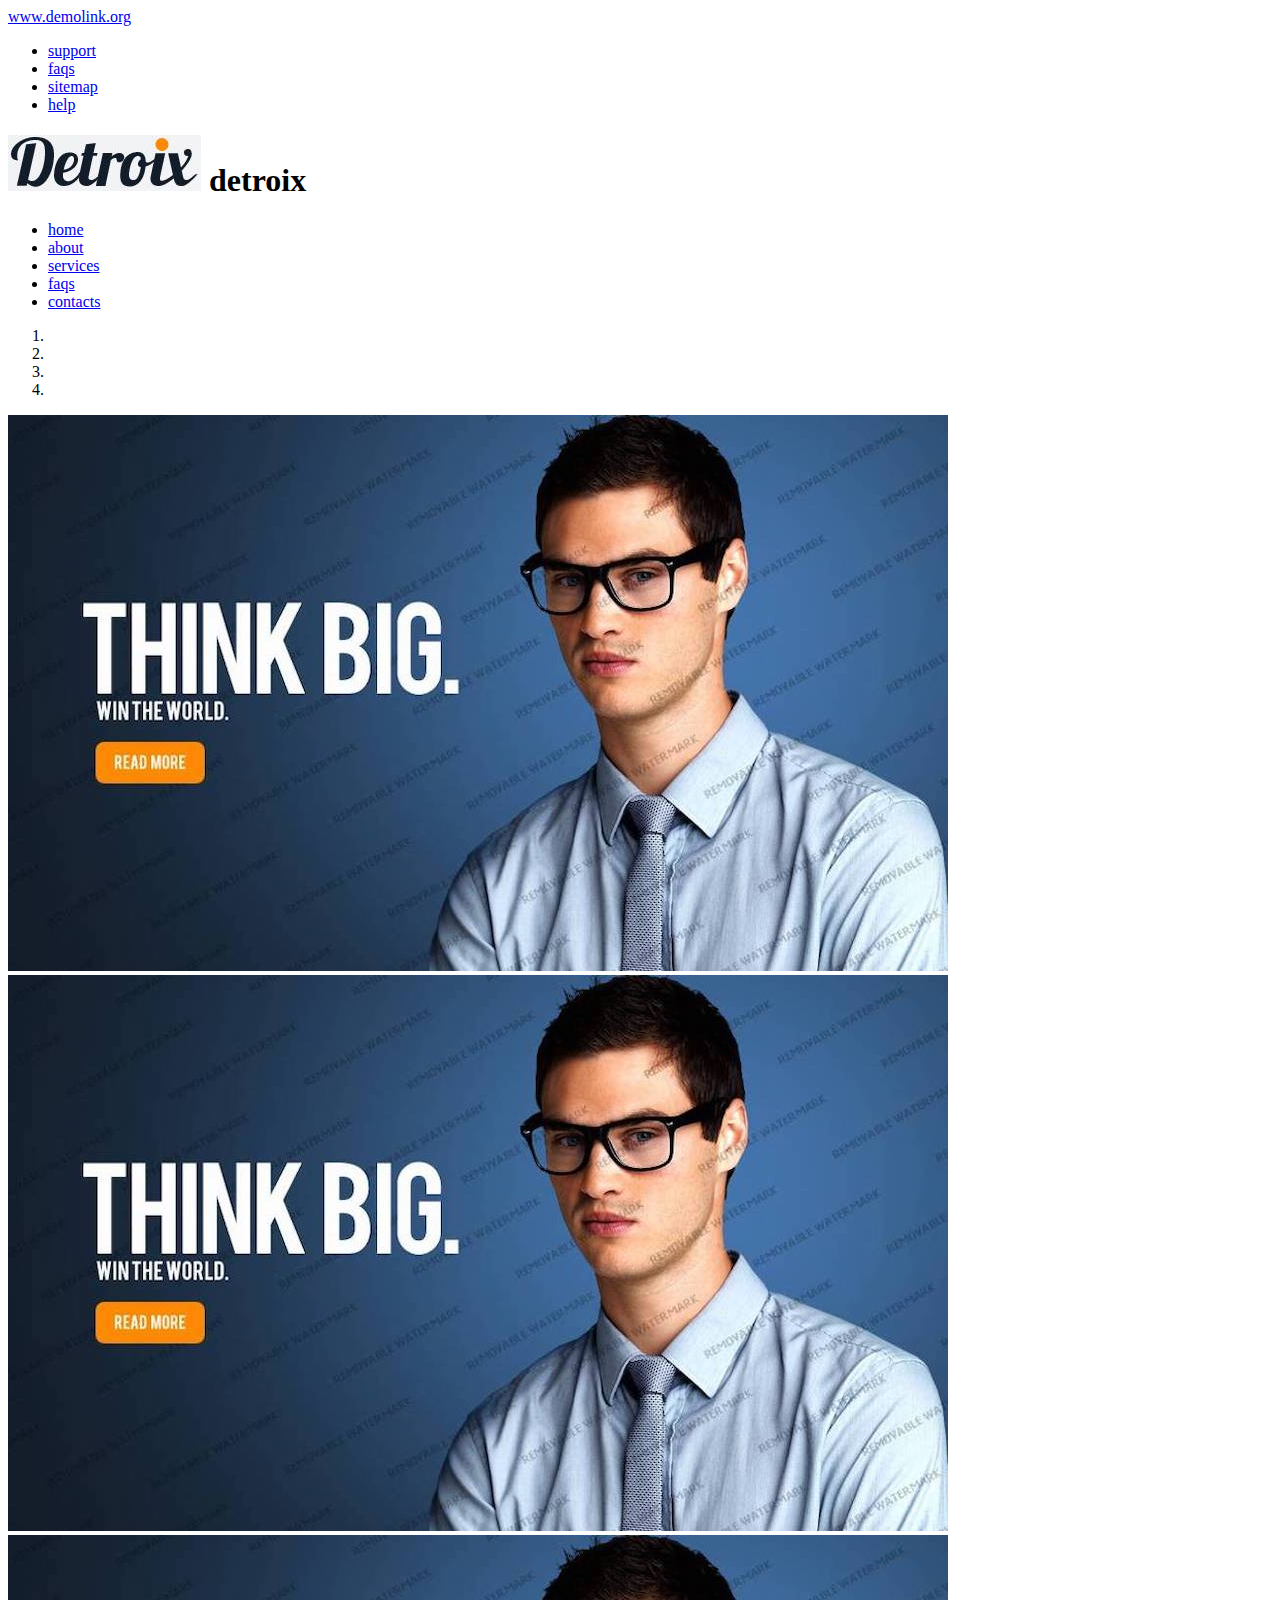
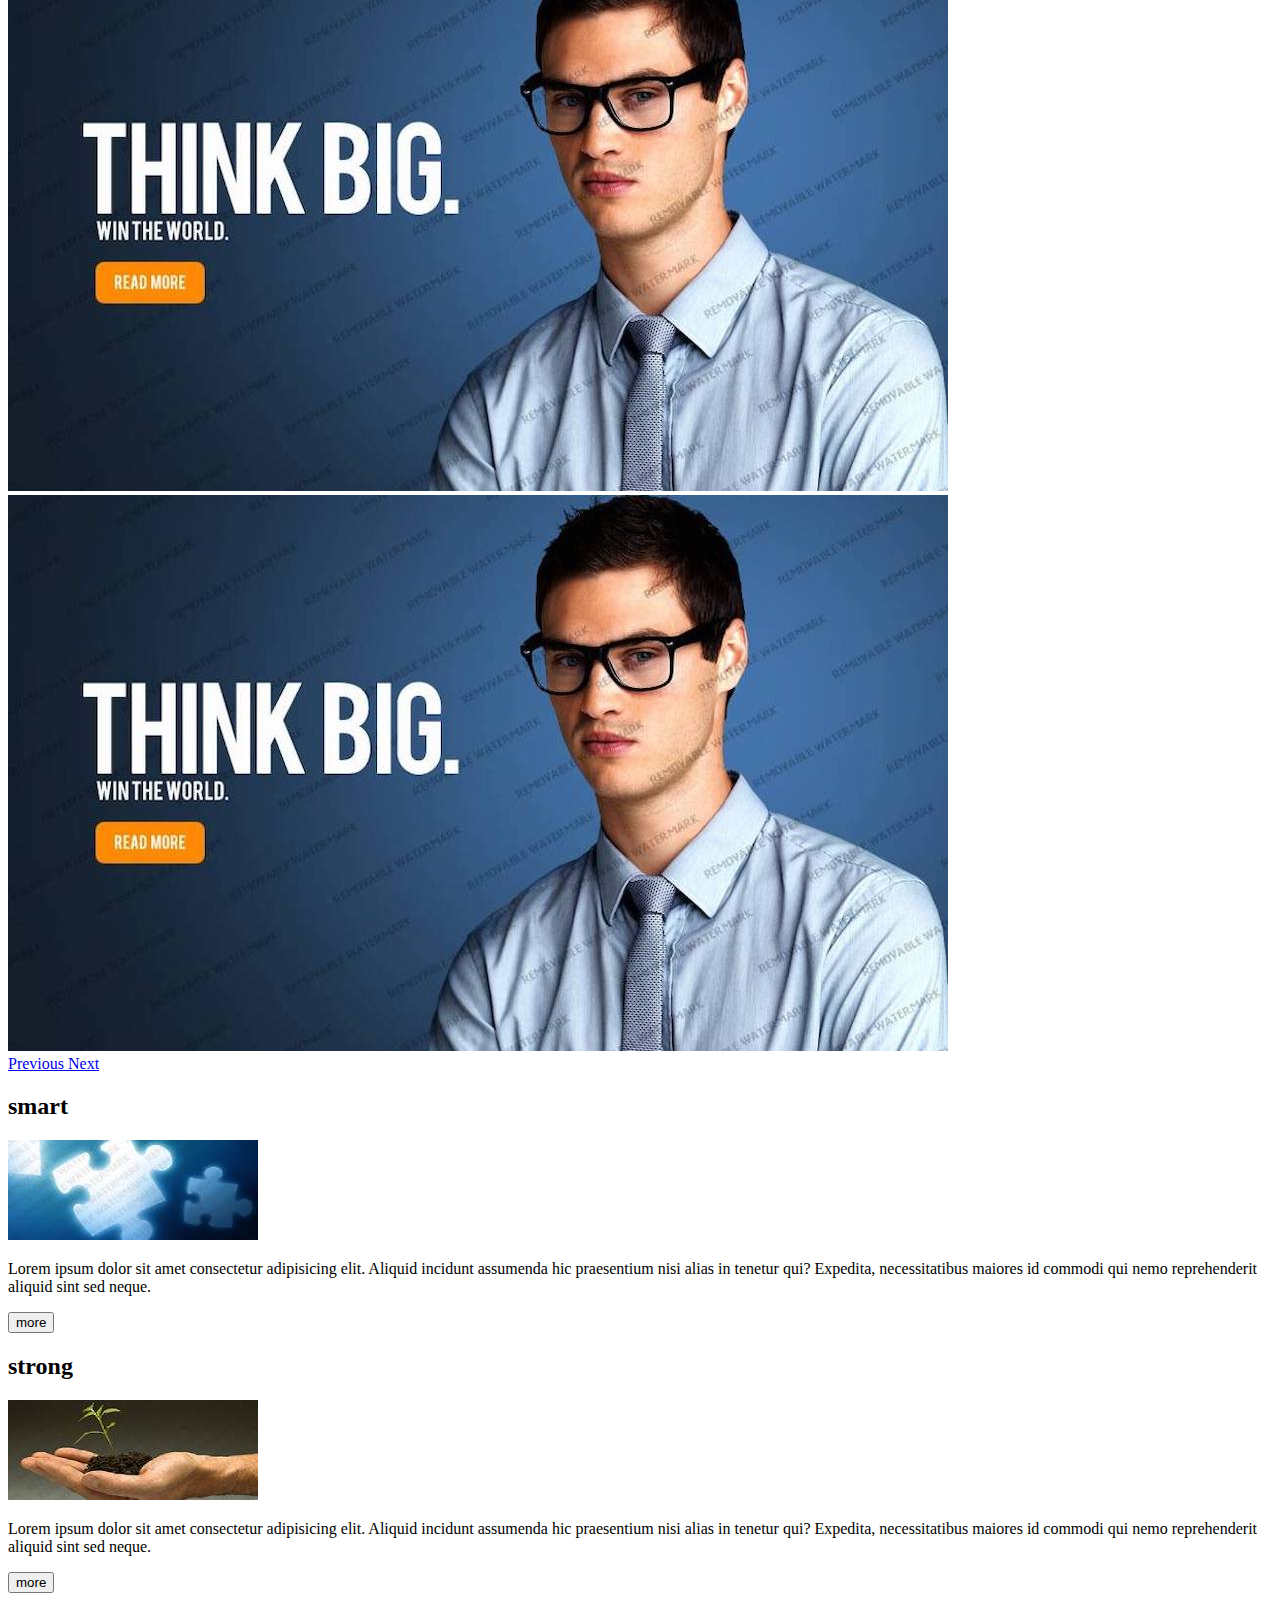
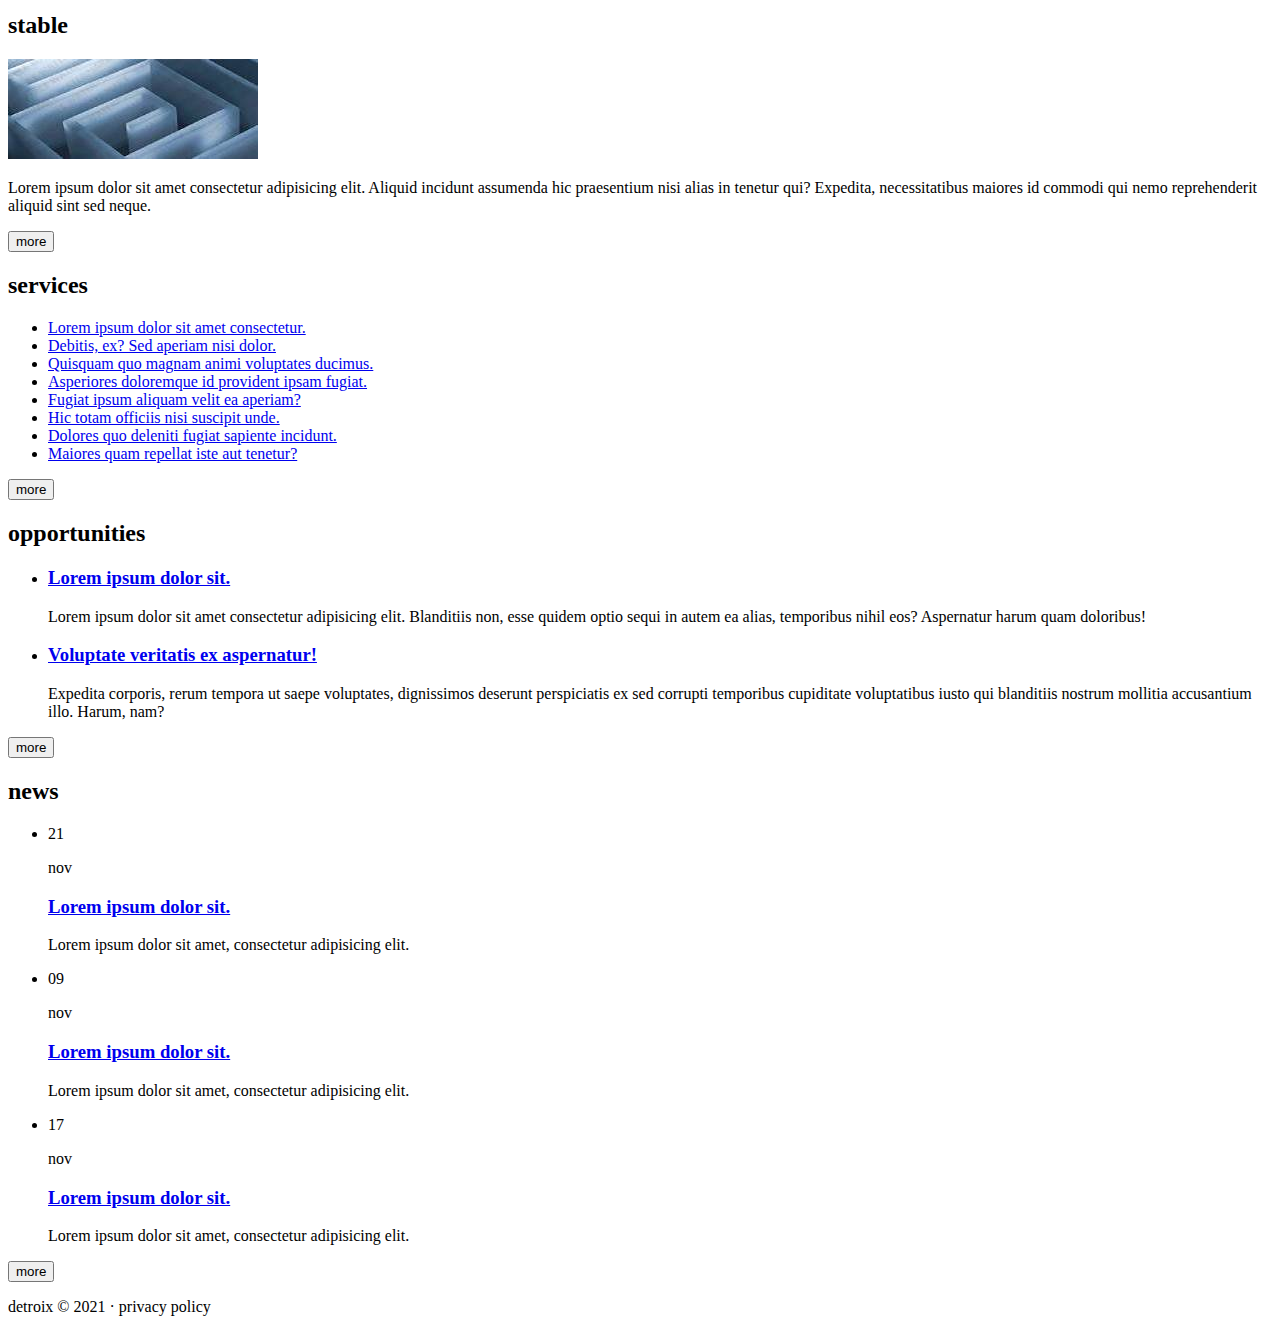
==== index.html @ 7ca2aaad "first commit" ====
<!DOCTYPE html>
<html lang="en">
<head>
    <meta charset="UTF-8">
    <meta http-equiv="X-UA-Compatible" content="IE=edge">
    <meta name="viewport" content="width=device-width, initial-scale=1.0">
    <link rel="stylesheet" href="https://cdn.jsdelivr.net/npm/bootstrap@4.6.0/dist/css/bootstrap.min.css" integrity="sha384-B0vP5xmATw1+K9KRQjQERJvTumQW0nPEzvF6L/Z6nronJ3oUOFUFpCjEUQouq2+l" crossorigin="anonymous">
    <link rel="preconnect" href="https://fonts.googleapis.com">
    <link rel="preconnect" href="https://fonts.gstatic.com" crossorigin>
    <link href="https://fonts.googleapis.com/css2?family=Open+Sans+Condensed:wght@300&family=Oswald&display=swap" rel="stylesheet">
    <script src="https://code.jquery.com/jquery-3.5.1.slim.min.js" integrity="sha384-DfXdz2htPH0lsSSs5nCTpuj/zy4C+OGpamoFVy38MVBnE+IbbVYUew+OrCXaRkfj" crossorigin="anonymous"></script>
    <script src="https://cdn.jsdelivr.net/npm/bootstrap@4.6.0/dist/js/bootstrap.bundle.min.js" integrity="sha384-Piv4xVNRyMGpqkS2by6br4gNJ7DXjqk09RmUpJ8jgGtD7zP9yug3goQfGII0yAns" crossorigin="anonymous"></script>

    <title>Detroix-Boot</title>
</head>
<body>
    <header class="header" id="header">
        <section class="container-fluid top-header">
            <div class="row">
                <div class="col-sm-6">
                    <a href="#link" class="top-link">www.demolink.org</a>
                </div>
                <div class="col-sm-6">
                    <nav class="top-nav">
                        <ul class="nav justify-content-end top-nav-list">
                            <li class="nav-item top-nav-item"><a class="nav-link" href="#link">support</a></li>
                            <li class="nav-item top-nav-item"><a class="nav-link" href="#link">faqs</a></li>
                            <li class="nav-item top-nav-item"><a class="nav-link" href="#link">sitemap</a></li>
                            <li class="nav-item top-nav-item"><a class="nav-link" href="#link">help</a></li>
                        </ul>
                    </nav>
                </div>
            </div>
        </section>
        <section class="container-fluid main-header">
            <div class="row">
                <div class="col-md-6">
                    <h1 class="logo">
                        <img src="media/main-logo.jpg" alt="logo" class="logo-img img-fluid">
                        <span class="sr-only">detroix</span>
                    </h1>
                </div>
                <div class="col-md-6">
                    <nav class="main-nav">
                        <ul class="nav justify-content-between main-nav-list">
                            <li class="nav-item main-nav-item"><a class="nav-link" href="#link">home</a></li>
                            <li class="nav-item main-nav-item"><a class="nav-link" href="#link">about</a></li>
                            <li class="nav-item main-nav-item"><a class="nav-link" href="#link">services</a></li>
                            <li class="nav-item main-nav-item"><a class="nav-link" href="#link">faqs</a></li>
                            <li class="nav-item main-nav-item"><a class="nav-link" href="#link">contacts</a></li>
                        </ul>
                    </nav>
                </div>
            </div>
        </section>
    </header>
    <main class="main" id="main">
        <section class="container-fluid">
            <!-- carousel -->
            <div id="carouselExampleIndicators" class="carousel slide" data-ride="carousel">
                <ol class="carousel-indicators">
                    <li data-target="#carouselExampleIndicators" data-slide-to="0" class="active"></li>
                    <li data-target="#carouselExampleIndicators" data-slide-to="1"></li>
                    <li data-target="#carouselExampleIndicators" data-slide-to="2"></li>
                    <li data-target="#carouselExampleIndicators" data-slide-to="3"></li>
                </ol>
                <div class="carousel-inner">
                    <div class="carousel-item active">
                    <img src="media/hero-image.jpg" class="d-block w-100 img-fluid" alt="hero-img">
                </div>
                <div class="carousel-item">
                    <img src="media/hero-image.jpg" class="d-block w-100 img-fluid" alt="hero-img">
                </div>
                <div class="carousel-item">
                    <img src="media/hero-image.jpg" class="d-block w-100 img-fluid" alt="hero-img">
                </div>
                <div class="carousel-item">
                    <img src="media/hero-image.jpg" class="d-block w-100 img-fluid" alt="hero-img">
                </div>
                </div>
                <a class="carousel-control-prev" href="#carouselExampleIndicators" role="button" data-slide="prev">
                    <span class="carousel-control-prev-icon" aria-hidden="true"></span>
                    <span class="sr-only">Previous</span>
                </a>
                <a class="carousel-control-next" href="#carouselExampleIndicators" role="button" data-slide="next">
                    <span class="carousel-control-next-icon" aria-hidden="true"></span>
                    <span class="sr-only">Next</span>
                </a>
            </div>
            <!-- end carousel -->
        </section>
        <section class="container-fluid content-section">
            <div class="row">
                <div class="col-md-4">
                    <div class="content smart">
                        <h2 class="sub-header">smart</h2>
                        <img src="media/smart.jpg" alt="smart image" class="content-img img-fluid">
                        <p class="text">Lorem ipsum dolor sit amet consectetur adipisicing elit. Aliquid incidunt assumenda hic praesentium nisi alias in tenetur qui? Expedita, necessitatibus maiores id commodi qui nemo reprehenderit aliquid sint sed neque.</p>
                        <button class="button btn btn-dark more">more</button>
                    </div>
                </div>
                <div class="col-md-4">
                    <div class="content strong">
                        <h2 class="sub-header">strong</h2>
                        <img src="media/strong.jpg" alt="strong image" class="content-img img-fluid">
                        <p class="text">Lorem ipsum dolor sit amet consectetur adipisicing elit. Aliquid incidunt assumenda hic praesentium nisi alias in tenetur qui? Expedita, necessitatibus maiores id commodi qui nemo reprehenderit aliquid sint sed neque.</p>
                        <button class="button btn btn-dark more">more</button>
                    </div>
                </div>
                <div class="col-md-4">
                    <div class="content stable">
                        <h2 class="sub-header">stable</h2>
                        <img src="media/stable.jpg" alt="stable image" class="content-img img-fluid">
                        <p class="text">Lorem ipsum dolor sit amet consectetur adipisicing elit. Aliquid incidunt assumenda hic praesentium nisi alias in tenetur qui? Expedita, necessitatibus maiores id commodi qui nemo reprehenderit aliquid sint sed neque.</p>
                        <button class="button btn btn-dark more">more</button>
                    </div>
                </div>
            </div>
        </section>
    </main>
    <footer class="footer" id="footer">
        <section class="section main-footer">
            <div class="container-fluid">
                <div class="row">
                    <div class="col-md-4">
                        <div class="footer-div services">
                            <div class="parent">
                                <h2 class="sub-header">services</h2>
                                <ul class="service-list">
                                    <li class="service-list-item"><a href="#link">Lorem ipsum dolor sit amet consectetur.</a></li>
                                    <li class="service-list-item"><a href="#link">Debitis, ex? Sed aperiam nisi dolor.</a></li>
                                    <li class="service-list-item"><a href="#link">Quisquam quo magnam animi voluptates ducimus.</a></li>
                                    <li class="service-list-item"><a href="#link">Asperiores doloremque id provident ipsam fugiat.</a></li>
                                    <li class="service-list-item"><a href="#link">Fugiat ipsum aliquam velit ea aperiam?</a></li>
                                    <li class="service-list-item"><a href="#link">Hic totam officiis nisi suscipit unde.</a></li>
                                    <li class="service-list-item"><a href="#link">Dolores quo deleniti fugiat sapiente incidunt.</a></li>
                                    <li class="service-list-item"><a href="#link">Maiores quam repellat iste aut tenetur?</a></li>
                                </ul>
                                <button class="button btn btn-dark more footer-btn">more</button>
                            </div>
                        </div>
                    </div>
                    <div class="col-md-4">
                        <div class="footer-div opportunities">
                            <div class="parent">
                                <h2 class="sub-header">opportunities</h2>
                                <ul class="opportunities-list">
                                    <li class="opp-list-item">
                                        <h3><a href="#link">Lorem ipsum dolor sit.</a></h3>
                                        <p class="list-text">Lorem ipsum dolor sit amet consectetur adipisicing elit. Blanditiis non, esse quidem optio sequi in autem ea alias, temporibus nihil eos? Aspernatur harum quam doloribus!</p>
                                    </li>
                                    <li class="opp-list-item">
                                        <h3><a href="#link">Voluptate veritatis ex aspernatur!</a></h3>
                                        <p class="list-text">Expedita corporis, rerum tempora ut saepe voluptates, dignissimos deserunt perspiciatis ex sed corrupti temporibus cupiditate voluptatibus iusto qui blanditiis nostrum mollitia accusantium illo. Harum, nam?</p>
                                    </li>
                                </ul>
                                <button class="button btn btn-dark more footer-btn">more</button>
                            </div>
                        </div>
                    </div>
                    <div class="col-md-4">
                        <div class="footer-div news">
                            <div class="parent">
                                <h2 class="sub-header">news</h2>
                                <ul class="news-list">
                                    <li class="news-list-item">
                                        <div class="date-div div1">
                                            <p class="date">21</p>
                                            <p class="month">nov</p>
                                        </div>
                                        <div class="news-content">
                                            <h3><a href="#link">Lorem ipsum dolor sit.</a></h3>
                                            <p class="list-text">Lorem ipsum dolor sit amet, consectetur adipisicing elit.</p>
                                        </div>
                                    </li>
                                    <li class="news-list-item">
                                        <div class="date-div div2">
                                            <p class="date">09</p>
                                            <p class="month">nov</p>
                                        </div>
                                        <div class="news-content">
                                            <h3><a href="#link">Lorem ipsum dolor sit.</a></h3>
                                            <p class="list-text">Lorem ipsum dolor sit amet, consectetur adipisicing elit.</p>
                                        </div>
                                    </li>
                                    <li class="news-list-item">
                                        <div class="date-div div3">
                                            <p class="date">17</p>
                                            <p class="month">nov</p>
                                        </div>
                                        <div class="news-content">
                                            <h3><a href="#link">Lorem ipsum dolor sit.</a></h3>
                                            <p class="list-text">Lorem ipsum dolor sit amet, consectetur adipisicing elit.</p>
                                        </div>
                                    </li>
                                </ul>
                                <button class="button btn btn-dark more footer-btn">more</button>
                            </div>
                    </div>
                </div>
            </div>
        </section>
        <section class="section colophon">
            <div class="container-fluid">
                <p class="colophon-text">detroix &copy; 2021 &middot; privacy policy</p>
            </div>
        </section>
    </footer>
</body>
</html>
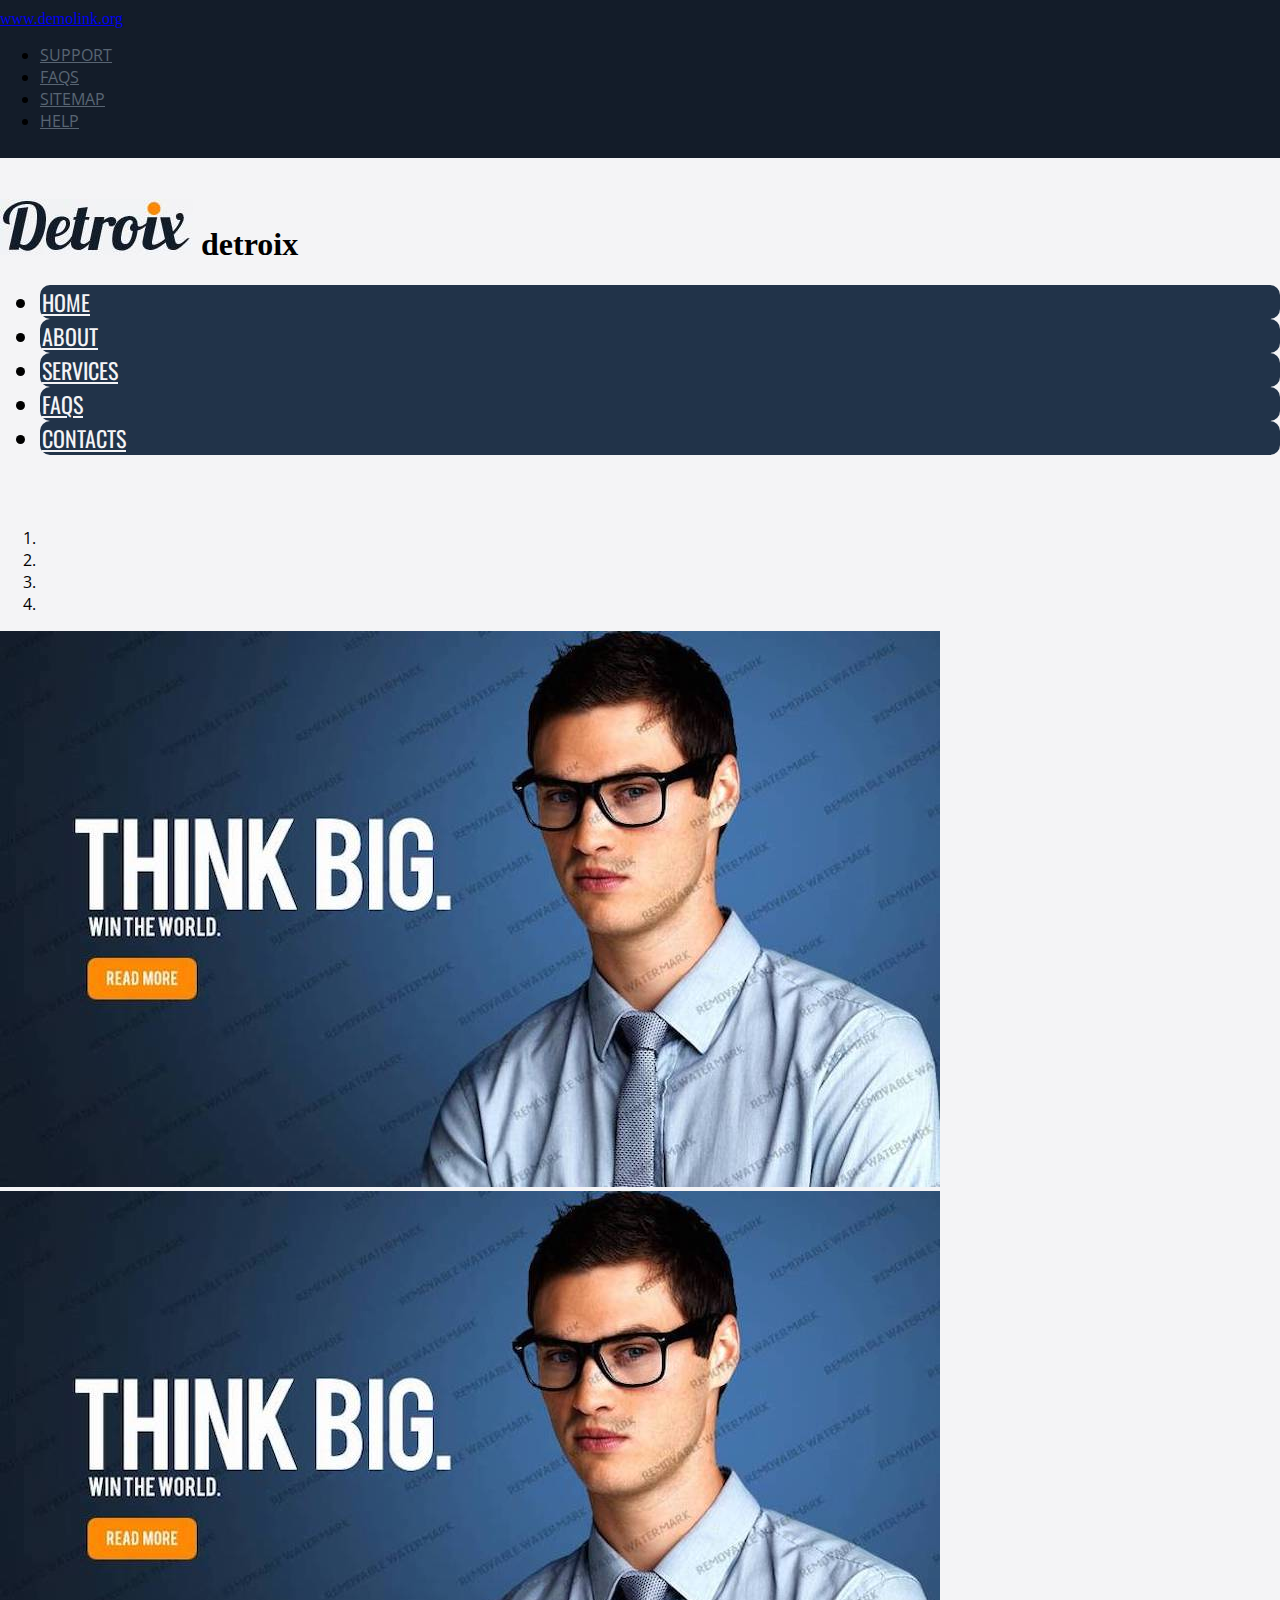
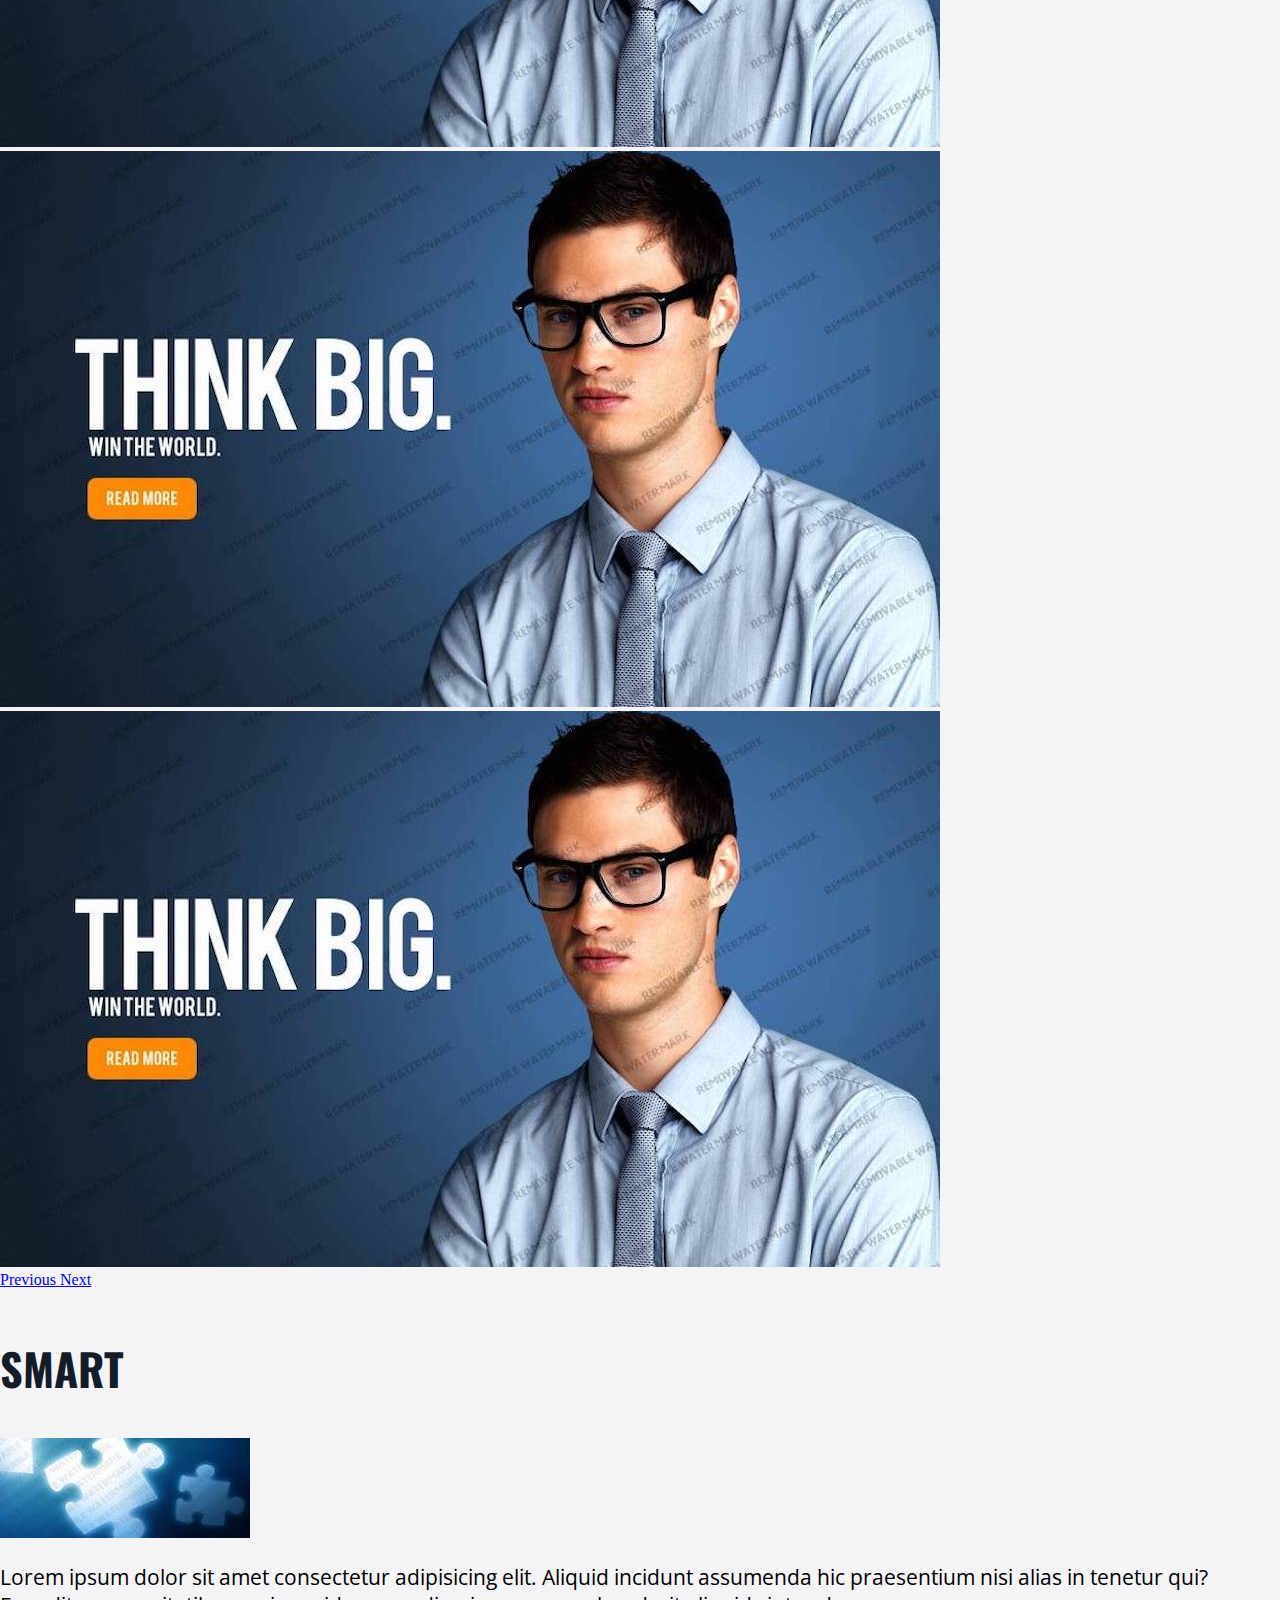
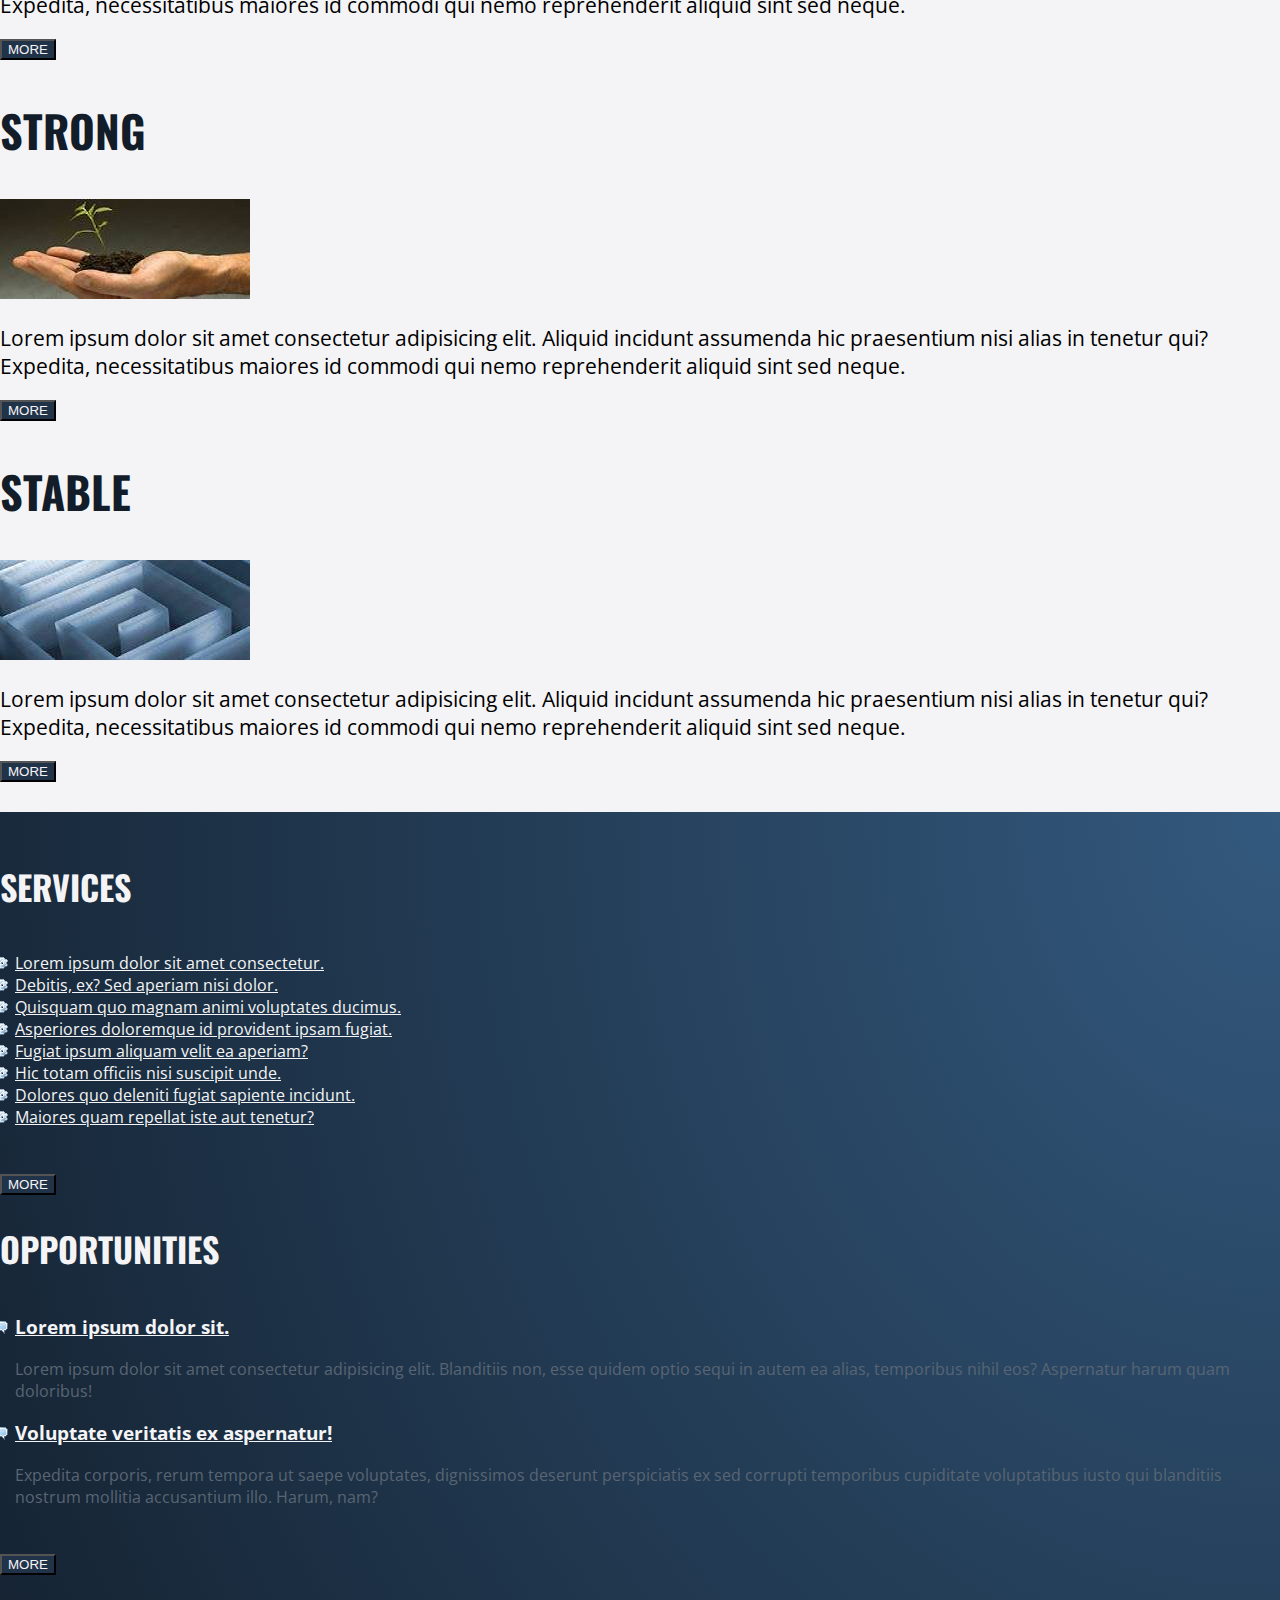
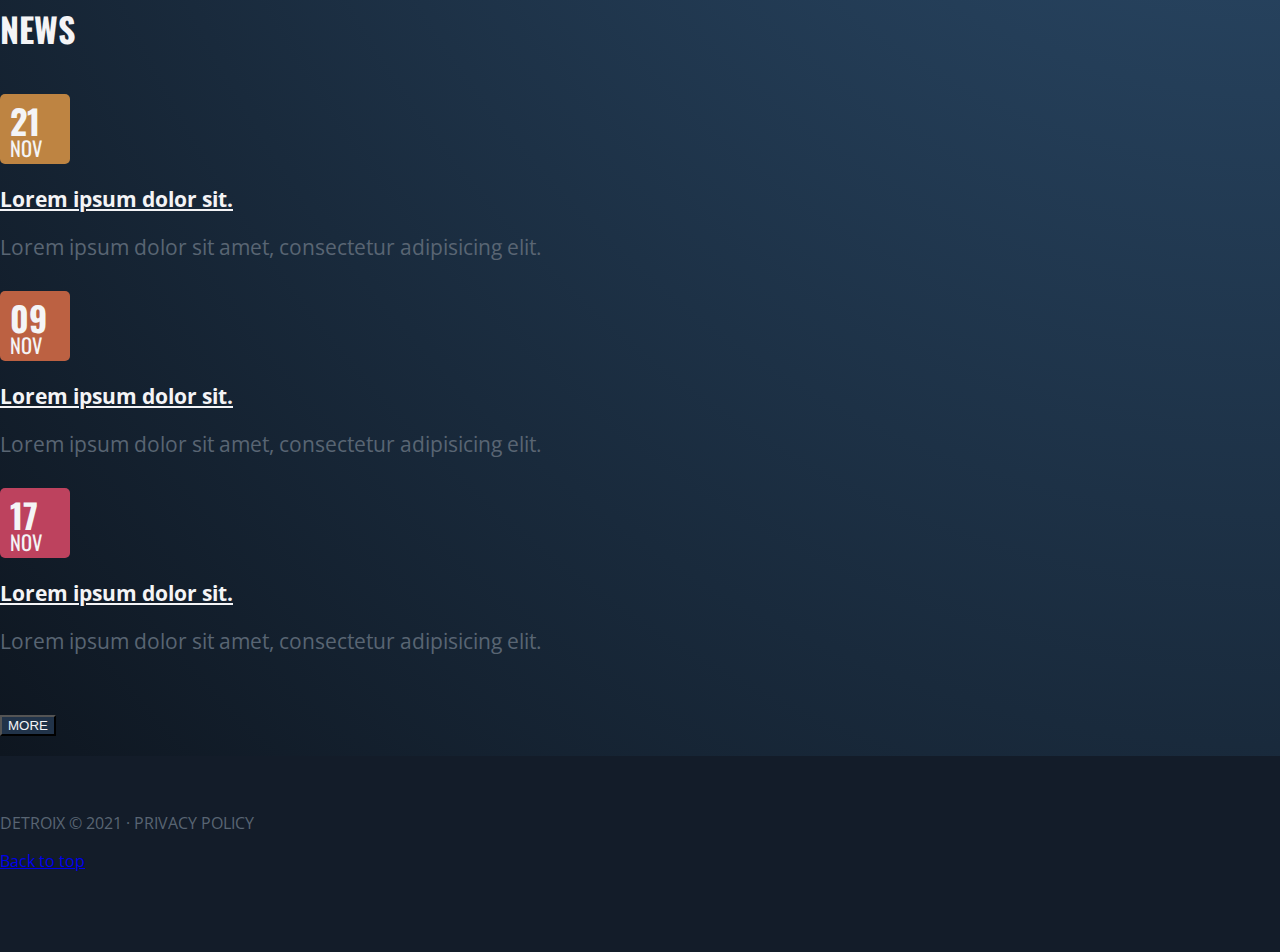
==== commit 01faeeb2: "added style.css; completed mobile look; may add hamburger menu for xs" ====
--- a/index.html
+++ b/index.html
@@ -8,6 +8,7 @@
     <link rel="preconnect" href="https://fonts.googleapis.com">
     <link rel="preconnect" href="https://fonts.gstatic.com" crossorigin>
     <link href="https://fonts.googleapis.com/css2?family=Open+Sans+Condensed:wght@300&family=Oswald&display=swap" rel="stylesheet">
+    <link rel="stylesheet" href="css/style.css">
     <script src="https://code.jquery.com/jquery-3.5.1.slim.min.js" integrity="sha384-DfXdz2htPH0lsSSs5nCTpuj/zy4C+OGpamoFVy38MVBnE+IbbVYUew+OrCXaRkfj" crossorigin="anonymous"></script>
     <script src="https://cdn.jsdelivr.net/npm/bootstrap@4.6.0/dist/js/bootstrap.bundle.min.js" integrity="sha384-Piv4xVNRyMGpqkS2by6br4gNJ7DXjqk09RmUpJ8jgGtD7zP9yug3goQfGII0yAns" crossorigin="anonymous"></script>
 
@@ -17,12 +18,12 @@
     <header class="header" id="header">
         <section class="container-fluid top-header">
             <div class="row">
-                <div class="col-sm-6">
-                    <a href="#link" class="top-link">www.demolink.org</a>
-                </div>
-                <div class="col-sm-6">
+                <div class="col-md-6">
+                    <a href="#link" class="top-link d-none d-md-block">www.demolink.org</a>
+                </div>
+                <div class="col-md-6">
                     <nav class="top-nav">
-                        <ul class="nav justify-content-end top-nav-list">
+                        <ul class="nav justify-content-md-end justify-content-between top-nav-list">
                             <li class="nav-item top-nav-item"><a class="nav-link" href="#link">support</a></li>
                             <li class="nav-item top-nav-item"><a class="nav-link" href="#link">faqs</a></li>
                             <li class="nav-item top-nav-item"><a class="nav-link" href="#link">sitemap</a></li>
@@ -34,15 +35,15 @@
         </section>
         <section class="container-fluid main-header">
             <div class="row">
-                <div class="col-md-6">
-                    <h1 class="logo">
+                <div class="col-md-4">
+                    <h1 class="logo text-center text-md-left">
                         <img src="media/main-logo.jpg" alt="logo" class="logo-img img-fluid">
                         <span class="sr-only">detroix</span>
                     </h1>
                 </div>
-                <div class="col-md-6">
+                <div class="col-md-8">
                     <nav class="main-nav">
-                        <ul class="nav justify-content-between main-nav-list">
+                        <ul class="nav justify-content-around main-nav-list">
                             <li class="nav-item main-nav-item"><a class="nav-link" href="#link">home</a></li>
                             <li class="nav-item main-nav-item"><a class="nav-link" href="#link">about</a></li>
                             <li class="nav-item main-nav-item"><a class="nav-link" href="#link">services</a></li>
@@ -66,16 +67,16 @@
                 </ol>
                 <div class="carousel-inner">
                     <div class="carousel-item active">
-                    <img src="media/hero-image.jpg" class="d-block w-100 img-fluid" alt="hero-img">
+                    <img src="media/hero-image.jpg" class="d-block w-100 img-fluid rounded" alt="hero-img">
                 </div>
                 <div class="carousel-item">
-                    <img src="media/hero-image.jpg" class="d-block w-100 img-fluid" alt="hero-img">
+                    <img src="media/hero-image.jpg" class="d-block w-100 img-fluid rounded" alt="hero-img">
                 </div>
                 <div class="carousel-item">
-                    <img src="media/hero-image.jpg" class="d-block w-100 img-fluid" alt="hero-img">
+                    <img src="media/hero-image.jpg" class="d-block w-100 img-fluid rounded" alt="hero-img">
                 </div>
                 <div class="carousel-item">
-                    <img src="media/hero-image.jpg" class="d-block w-100 img-fluid" alt="hero-img">
+                    <img src="media/hero-image.jpg" class="d-block w-100 img-fluid rounded" alt="hero-img">
                 </div>
                 </div>
                 <a class="carousel-control-prev" href="#carouselExampleIndicators" role="button" data-slide="prev">
@@ -94,25 +95,25 @@
                 <div class="col-md-4">
                     <div class="content smart">
                         <h2 class="sub-header">smart</h2>
-                        <img src="media/smart.jpg" alt="smart image" class="content-img img-fluid">
-                        <p class="text">Lorem ipsum dolor sit amet consectetur adipisicing elit. Aliquid incidunt assumenda hic praesentium nisi alias in tenetur qui? Expedita, necessitatibus maiores id commodi qui nemo reprehenderit aliquid sint sed neque.</p>
-                        <button class="button btn btn-dark more">more</button>
+                        <img src="media/smart.jpg" alt="smart image" class="content-img img-fluid rounded">
+                        <p class="text text-justify text-md-left">Lorem ipsum dolor sit amet consectetur adipisicing elit. Aliquid incidunt assumenda hic praesentium nisi alias in tenetur qui? Expedita, necessitatibus maiores id commodi qui nemo reprehenderit aliquid sint sed neque.</p>
+                        <button class="button btn more">more</button>
                     </div>
                 </div>
                 <div class="col-md-4">
                     <div class="content strong">
                         <h2 class="sub-header">strong</h2>
-                        <img src="media/strong.jpg" alt="strong image" class="content-img img-fluid">
+                        <img src="media/strong.jpg" alt="strong image" class="content-img img-fluid rounded">
                         <p class="text">Lorem ipsum dolor sit amet consectetur adipisicing elit. Aliquid incidunt assumenda hic praesentium nisi alias in tenetur qui? Expedita, necessitatibus maiores id commodi qui nemo reprehenderit aliquid sint sed neque.</p>
-                        <button class="button btn btn-dark more">more</button>
+                        <button class="button btn more">more</button>
                     </div>
                 </div>
                 <div class="col-md-4">
                     <div class="content stable">
                         <h2 class="sub-header">stable</h2>
-                        <img src="media/stable.jpg" alt="stable image" class="content-img img-fluid">
+                        <img src="media/stable.jpg" alt="stable image" class="content-img img-fluid rounded">
                         <p class="text">Lorem ipsum dolor sit amet consectetur adipisicing elit. Aliquid incidunt assumenda hic praesentium nisi alias in tenetur qui? Expedita, necessitatibus maiores id commodi qui nemo reprehenderit aliquid sint sed neque.</p>
-                        <button class="button btn btn-dark more">more</button>
+                        <button class="button btn more">more</button>
                     </div>
                 </div>
             </div>
@@ -147,11 +148,11 @@
                                 <ul class="opportunities-list">
                                     <li class="opp-list-item">
                                         <h3><a href="#link">Lorem ipsum dolor sit.</a></h3>
-                                        <p class="list-text">Lorem ipsum dolor sit amet consectetur adipisicing elit. Blanditiis non, esse quidem optio sequi in autem ea alias, temporibus nihil eos? Aspernatur harum quam doloribus!</p>
+                                        <p class="list-text text-justify text-md-left">Lorem ipsum dolor sit amet consectetur adipisicing elit. Blanditiis non, esse quidem optio sequi in autem ea alias, temporibus nihil eos? Aspernatur harum quam doloribus!</p>
                                     </li>
                                     <li class="opp-list-item">
                                         <h3><a href="#link">Voluptate veritatis ex aspernatur!</a></h3>
-                                        <p class="list-text">Expedita corporis, rerum tempora ut saepe voluptates, dignissimos deserunt perspiciatis ex sed corrupti temporibus cupiditate voluptatibus iusto qui blanditiis nostrum mollitia accusantium illo. Harum, nam?</p>
+                                        <p class="list-text text-justify text-md-left">Expedita corporis, rerum tempora ut saepe voluptates, dignissimos deserunt perspiciatis ex sed corrupti temporibus cupiditate voluptatibus iusto qui blanditiis nostrum mollitia accusantium illo. Harum, nam?</p>
                                     </li>
                                 </ul>
                                 <button class="button btn btn-dark more footer-btn">more</button>
@@ -163,30 +164,30 @@
                             <div class="parent">
                                 <h2 class="sub-header">news</h2>
                                 <ul class="news-list">
-                                    <li class="news-list-item">
+                                    <li class="news-list-item d-flex justify-content-between">
                                         <div class="date-div div1">
-                                            <p class="date">21</p>
-                                            <p class="month">nov</p>
+                                            <p class="date text-center">21</p>
+                                            <p class="month text-center">nov</p>
                                         </div>
                                         <div class="news-content">
                                             <h3><a href="#link">Lorem ipsum dolor sit.</a></h3>
                                             <p class="list-text">Lorem ipsum dolor sit amet, consectetur adipisicing elit.</p>
                                         </div>
                                     </li>
-                                    <li class="news-list-item">
+                                    <li class="news-list-item d-flex justify-content-between">
                                         <div class="date-div div2">
-                                            <p class="date">09</p>
-                                            <p class="month">nov</p>
+                                            <p class="date text-center">09</p>
+                                            <p class="month text-center">nov</p>
                                         </div>
                                         <div class="news-content">
                                             <h3><a href="#link">Lorem ipsum dolor sit.</a></h3>
                                             <p class="list-text">Lorem ipsum dolor sit amet, consectetur adipisicing elit.</p>
                                         </div>
                                     </li>
-                                    <li class="news-list-item">
+                                    <li class="news-list-item d-flex justify-content-between">
                                         <div class="date-div div3">
-                                            <p class="date">17</p>
-                                            <p class="month">nov</p>
+                                            <p class="date text-center">17</p>
+                                            <p class="month text-center">nov</p>
                                         </div>
                                         <div class="news-content">
                                             <h3><a href="#link">Lorem ipsum dolor sit.</a></h3>
@@ -203,6 +204,7 @@
         <section class="section colophon">
             <div class="container-fluid">
                 <p class="colophon-text">detroix &copy; 2021 &middot; privacy policy</p>
+                <p class="scroll"><a href="#header">Back to top</a></p>
             </div>
         </section>
     </footer>
--- a/css/style.css
+++ b/css/style.css
@@ -0,0 +1,247 @@
+:root {
+    --prim: #131c29;
+    --sec: #ff8901;
+    --text: #596573;
+    --bgColor: #f4f4f6;
+    --buttonColor: #213349;
+    --headerFont: 'Oswald', sans-serif;
+    --textFont: 'Open Sans Condensed', sans-serif;
+}
+
+/* fluid typography  font-size: calc(14px + (26 - 14) * ((100vw - 300px) / (1600 - 300))); */
+
+/* generic */
+
+* {
+    box-sizing: border-box;
+    scroll-behavior: smooth;
+}
+
+body {
+    margin: 0;
+    padding: 0;
+    background-color: var(--bgColor);
+}
+
+p, li {
+    font-family: var(--textFont);
+}
+
+
+/* close generic */
+
+ /* header */
+
+.top-header {
+    padding-top: 10px;
+    padding-bottom: 10px;
+    width: 100%;
+    background-color: var(--prim);
+}
+
+.top-nav-item {
+    text-transform: uppercase;
+}
+
+.top-nav-item a {
+    color: var(--text);
+}
+
+.main-header {
+    padding-top: 20px;
+    padding-bottom: 20px;
+}
+
+.logo-img {
+    max-width: 110%;
+    height: auto;
+}
+
+.main-nav-item {
+    padding: 1px 2px;
+    font-family: var(--headerFont);
+    font-size: calc(10px + (26 - 10) * ((100vw - 300px) / (1600 - 300)));
+    text-transform: uppercase;
+    background-color: var(--buttonColor);
+    border-radius: 10px;
+    transition: background-color 0.5s ease;
+}
+
+.main-nav-item:hover {
+    background-color: var(--sec);
+}
+
+.main-nav-item a {
+    color: var(--bgColor);
+}
+
+ /* close header */
+
+ /* main */
+
+.main {
+    padding: 20px 0;
+}
+
+.content-section {
+    padding-top: 10px;
+    padding-bottom: 10px;
+}
+
+@media (max-width: 768px) {
+    .content {
+        margin: 40px 0;
+    }
+}
+
+.content .sub-header {
+    color: var(--prim);
+    font-family: var(--headerFont);
+    font-size: calc(32px + (48 - 32) * ((100vw - 300px) / (1600 - 300)));
+    text-transform: uppercase;
+}
+
+@media (max-width: 768px) {
+    .content-img {
+        display: block;
+        margin: 20px auto;
+        width: 100%;
+    }
+}
+
+.content .text {
+    font-size: calc(16px + (22 - 16) * ((100vw - 300px) / (1600 - 300))); 
+}
+
+.more {
+    color: var(--bgColor);
+    text-transform: uppercase;
+    background-color: var(--buttonColor);
+    transition: background-color 0.5s ease;
+}
+
+.more:hover {
+    background-color: var(--sec);
+}
+
+ /* close main */
+
+/* footer */
+
+.main-footer {
+    padding: 20px 0;
+    background: radial-gradient(
+        at top right,
+        #33597e, #0e1620
+    );
+}
+
+@media (max-width: 768px) {
+    .footer-div {
+        margin-top: 20px;
+        margin-bottom: 20px;
+    }
+}
+
+.footer-div .sub-header {
+    margin-bottom: 40px;
+    color: var(--bgColor);
+    font-family: var(--headerFont);
+    font-size: calc(28px + (36 - 28) * ((100vw - 300px) / (1600 - 300))); 
+    text-transform: uppercase;
+}
+
+.service-list {
+    padding-left: 15px;
+    list-style-image: url('../media/cog.png');
+}
+
+.service-list-item a{
+    color: var(--bgColor);
+}
+
+.opportunities-list {
+    padding-left: 15px;
+    list-style-image: url('../media/chat.png');
+}
+
+.opportunities-list h3 a {
+    color: var(--bgColor);
+}
+
+.list-text {
+    color: var(--text);
+}
+
+.news-list {
+    list-style-type: none;
+    padding-left: 0;
+}
+
+.news-list-item {
+    margin-bottom: 30px;
+}
+
+.date-div {
+    padding: 10px;
+    width: 70px;
+    height: 70px;
+    border-radius: 5px;
+}
+
+.div1 {
+    background: #be8442;
+}
+
+.div2 {
+    background-color: #bc6142;
+}
+
+.div3 {
+    background-color: #bd425e;
+}
+
+.date, .month {
+    margin: 0;
+    color: var(--bgColor);
+    font-family: var(--headerFont);
+    line-height: 1;
+}
+
+.date {
+    font-size: calc(28px + (36 - 28) * ((100vw - 300px) / (1600 - 300))); 
+    font-weight: 900;
+}
+
+.month {
+    font-size: calc(16px + (22 - 16) * ((100vw - 300px) / (1600 - 300)));
+    text-transform: uppercase;
+}
+
+.news-content h3, .news-content p{
+    font-size: calc(16px + (22 - 16) * ((100vw - 300px) / (1600 - 300)));
+}
+
+.news-content h3 a {
+    color: var(--bgColor);
+}
+
+.footer-btn {
+    margin-top: 30px;
+}
+
+.colophon {
+    padding: 40px 0;
+    background-color: var(--prim);
+}
+
+.colophon-text {
+    color: var(--text);
+    text-transform: uppercase;
+}
+
+.scroll {
+    margin: 0;
+    padding: 0 0 40px 0;
+}
+/* close footer */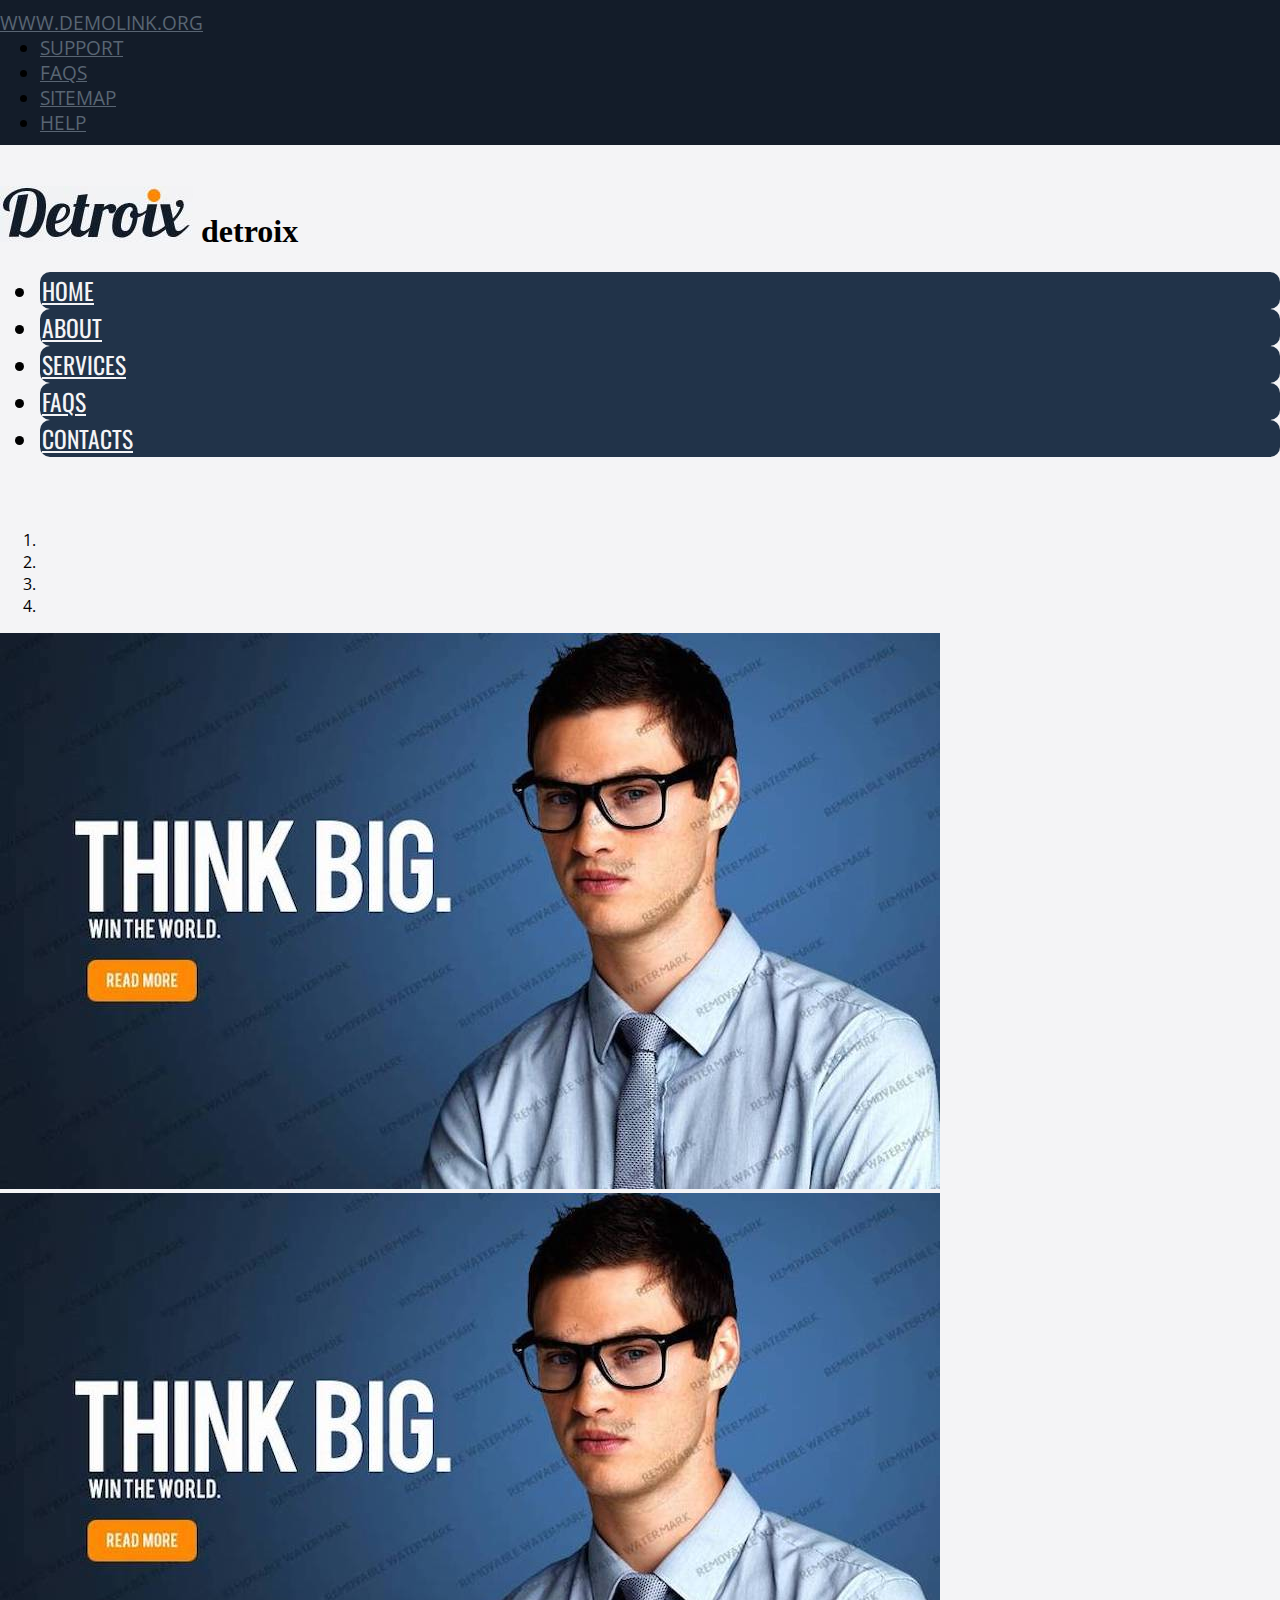
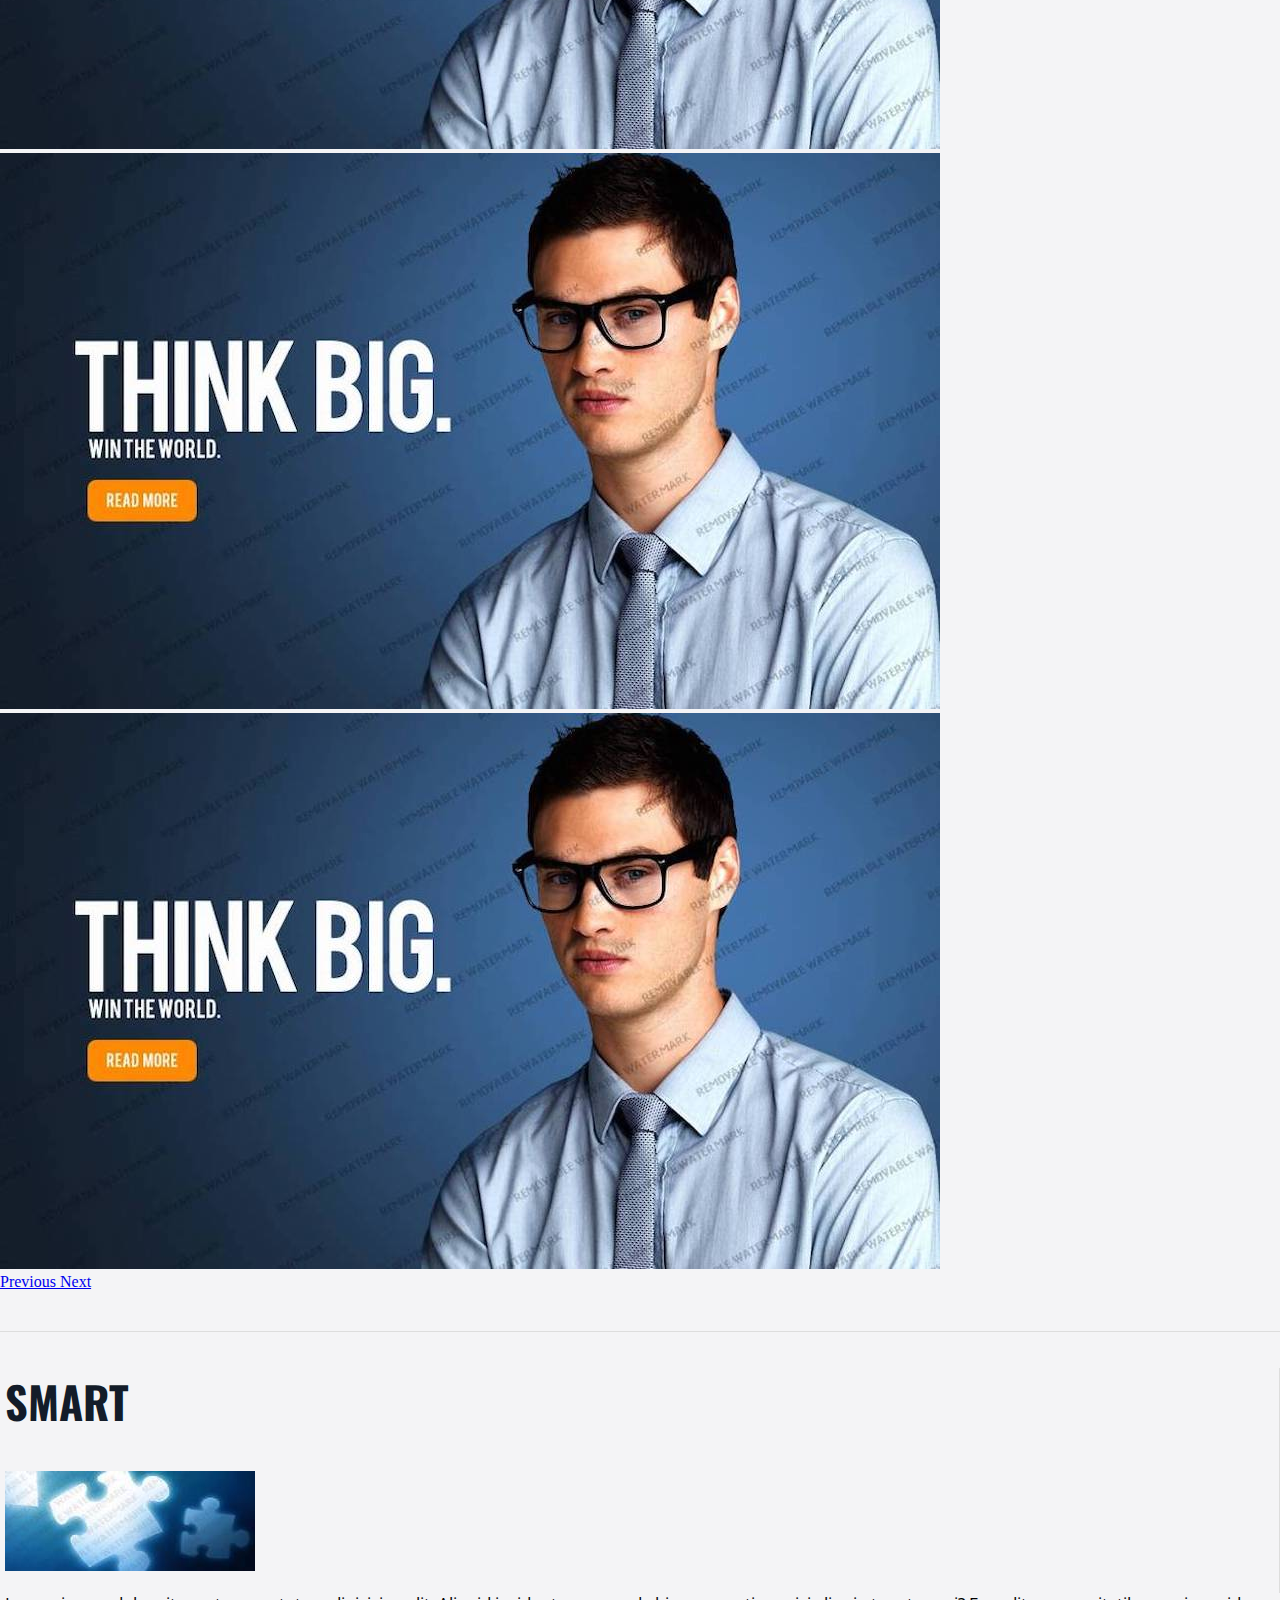
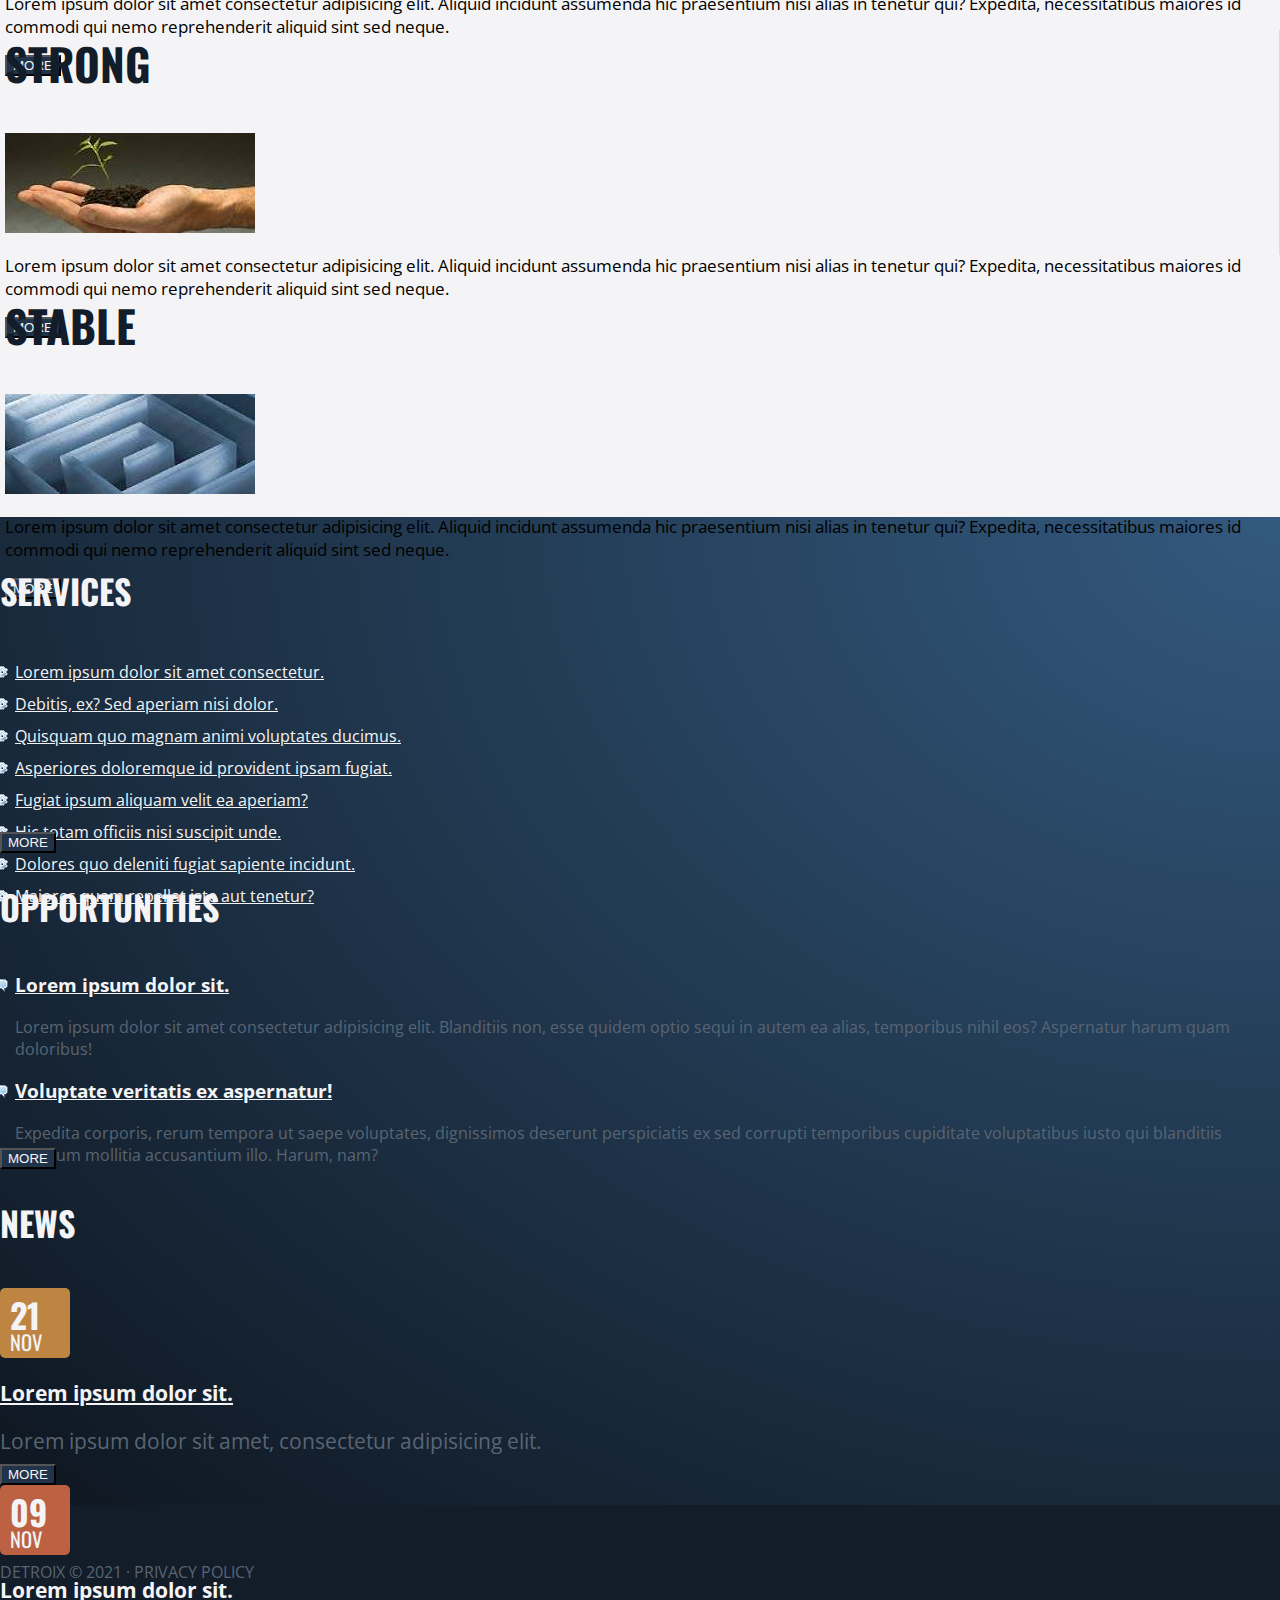
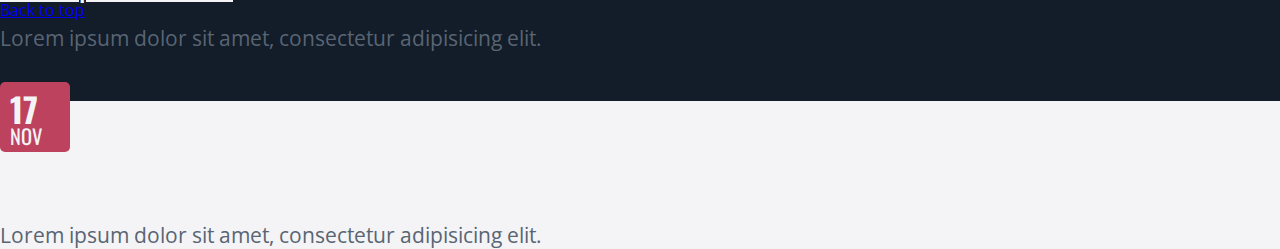
==== commit b49d4ff6: "finished tablet and desktop" ====
--- a/index.html
+++ b/index.html
@@ -19,7 +19,7 @@
         <section class="container-fluid top-header">
             <div class="row">
                 <div class="col-md-6">
-                    <a href="#link" class="top-link d-none d-md-block">www.demolink.org</a>
+                    <a href="#link" class="top-link d-none d-md-inline">www.demolink.org</a>
                 </div>
                 <div class="col-md-6">
                     <nav class="top-nav">
@@ -35,15 +35,15 @@
         </section>
         <section class="container-fluid main-header">
             <div class="row">
-                <div class="col-md-4">
+                <div class="col-md-5">
                     <h1 class="logo text-center text-md-left">
                         <img src="media/main-logo.jpg" alt="logo" class="logo-img img-fluid">
                         <span class="sr-only">detroix</span>
                     </h1>
                 </div>
-                <div class="col-md-8">
+                <div class="col-md-7">
                     <nav class="main-nav">
-                        <ul class="nav justify-content-around main-nav-list">
+                        <ul class="nav justify-content-between main-nav-list">
                             <li class="nav-item main-nav-item"><a class="nav-link" href="#link">home</a></li>
                             <li class="nav-item main-nav-item"><a class="nav-link" href="#link">about</a></li>
                             <li class="nav-item main-nav-item"><a class="nav-link" href="#link">services</a></li>
@@ -90,30 +90,32 @@
             </div>
             <!-- end carousel -->
         </section>
-        <section class="container-fluid content-section">
-            <div class="row">
-                <div class="col-md-4">
-                    <div class="content smart">
-                        <h2 class="sub-header">smart</h2>
-                        <img src="media/smart.jpg" alt="smart image" class="content-img img-fluid rounded">
-                        <p class="text text-justify text-md-left">Lorem ipsum dolor sit amet consectetur adipisicing elit. Aliquid incidunt assumenda hic praesentium nisi alias in tenetur qui? Expedita, necessitatibus maiores id commodi qui nemo reprehenderit aliquid sint sed neque.</p>
-                        <button class="button btn more">more</button>
-                    </div>
-                </div>
-                <div class="col-md-4">
-                    <div class="content strong">
-                        <h2 class="sub-header">strong</h2>
-                        <img src="media/strong.jpg" alt="strong image" class="content-img img-fluid rounded">
-                        <p class="text">Lorem ipsum dolor sit amet consectetur adipisicing elit. Aliquid incidunt assumenda hic praesentium nisi alias in tenetur qui? Expedita, necessitatibus maiores id commodi qui nemo reprehenderit aliquid sint sed neque.</p>
-                        <button class="button btn more">more</button>
-                    </div>
-                </div>
-                <div class="col-md-4">
-                    <div class="content stable">
-                        <h2 class="sub-header">stable</h2>
-                        <img src="media/stable.jpg" alt="stable image" class="content-img img-fluid rounded">
-                        <p class="text">Lorem ipsum dolor sit amet consectetur adipisicing elit. Aliquid incidunt assumenda hic praesentium nisi alias in tenetur qui? Expedita, necessitatibus maiores id commodi qui nemo reprehenderit aliquid sint sed neque.</p>
-                        <button class="button btn more">more</button>
+        <section class="container-fluid">
+            <div class="content-section">
+                <div class="row">
+                    <div class="col-md-4">
+                        <div class="content smart">
+                            <h2 class="sub-header">smart</h2>
+                            <img src="media/smart.jpg" alt="smart image" class="content-img img-fluid rounded">
+                            <p class="text text-justify text-md-left">Lorem ipsum dolor sit amet consectetur adipisicing elit. Aliquid incidunt assumenda hic praesentium nisi alias in tenetur qui? Expedita, necessitatibus maiores id commodi qui nemo reprehenderit aliquid sint sed neque.</p>
+                            <button class="button btn more">more</button>
+                        </div>
+                    </div>
+                    <div class="col-md-4">
+                        <div class="content strong">
+                            <h2 class="sub-header">strong</h2>
+                            <img src="media/strong.jpg" alt="strong image" class="content-img img-fluid rounded">
+                            <p class="text">Lorem ipsum dolor sit amet consectetur adipisicing elit. Aliquid incidunt assumenda hic praesentium nisi alias in tenetur qui? Expedita, necessitatibus maiores id commodi qui nemo reprehenderit aliquid sint sed neque.</p>
+                            <button class="button btn more">more</button>
+                        </div>
+                    </div>
+                    <div class="col-md-4">
+                        <div class="content stable">
+                            <h2 class="sub-header">stable</h2>
+                            <img src="media/stable.jpg" alt="stable image" class="content-img img-fluid rounded">
+                            <p class="text">Lorem ipsum dolor sit amet consectetur adipisicing elit. Aliquid incidunt assumenda hic praesentium nisi alias in tenetur qui? Expedita, necessitatibus maiores id commodi qui nemo reprehenderit aliquid sint sed neque.</p>
+                            <button class="button btn more">more</button>
+                        </div>
                     </div>
                 </div>
             </div>
--- a/css/style.css
+++ b/css/style.css
@@ -36,7 +36,19 @@
     padding-top: 10px;
     padding-bottom: 10px;
     width: 100%;
+    font-size: calc(8px + (22 - 8) * ((100vw - 300px) / (1600 - 300)));
     background-color: var(--prim);
+
+}
+
+.top-link {
+    color: var(--text);
+    font-family: var(--textFont);
+    text-transform: uppercase;
+}
+
+.top-nav-list {
+    margin: 0;
 }
 
 .top-nav-item {
@@ -60,7 +72,7 @@
 .main-nav-item {
     padding: 1px 2px;
     font-family: var(--headerFont);
-    font-size: calc(10px + (26 - 10) * ((100vw - 300px) / (1600 - 300)));
+    font-size: calc(10px + (28 - 10) * ((100vw - 300px) / (1600 - 300)));
     text-transform: uppercase;
     background-color: var(--buttonColor);
     border-radius: 10px;
@@ -83,14 +95,34 @@
     padding: 20px 0;
 }
 
+@media (min-width: 768px) {
+    .main {
+        padding-bottom: 0;
+    }
+}
+
 .content-section {
     padding-top: 10px;
     padding-bottom: 10px;
 }
 
-@media (max-width: 768px) {
+@media (min-width: 768px) {
+    .content-section {
+        margin-top: 40px;
+        padding-top: 0;
+        padding-bottom: 0;
+        border-top: 1px solid #ddd;
+    }
+
+    .smart, .strong {
+        border-right: 1px solid #ddd;
+    }
+}
+
+@media (min-width: 767px) {
     .content {
-        margin: 40px 0;
+        padding:  0 5px;
+        height: 25vh;
     }
 }
 
@@ -110,7 +142,7 @@
 }
 
 .content .text {
-    font-size: calc(16px + (22 - 16) * ((100vw - 300px) / (1600 - 300))); 
+    font-size: calc(14px + (18 - 14) * ((100vw - 300px) / (1600 - 300))); 
 }
 
 .more {
@@ -160,6 +192,12 @@
     color: var(--bgColor);
 }
 
+@media (min-width: 768px) {
+    .service-list-item {
+        line-height: 2;
+    }
+}
+
 .opportunities-list {
     padding-left: 15px;
     list-style-image: url('../media/chat.png');
@@ -244,4 +282,17 @@
     margin: 0;
     padding: 0 0 40px 0;
 }
+
+@media (min-width: 768px) {
+    .parent {
+        position: relative;
+        height: 32vh;
+        /* border: 1px solid white; */
+    }
+
+    .footer-btn {
+        position: absolute;
+        bottom: 0;
+    }
+}
 /* close footer */